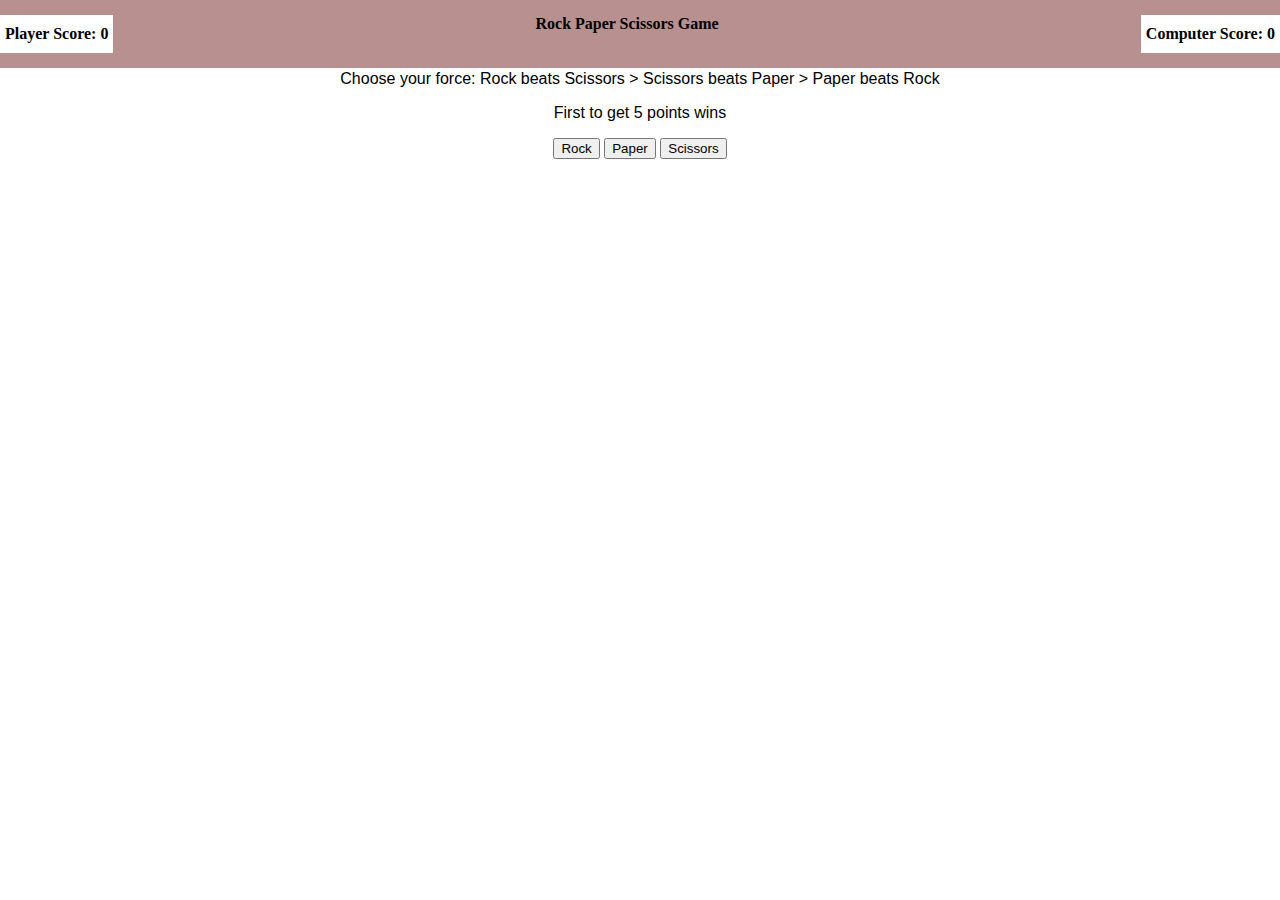
==== index.html @ 4241925a "Renamed to index.html to work in github" ====
<!DOCTYPE html>
<html>
<head>
	<meta charset="utf-8">
	<link rel="stylesheet" type="text/css" href="styles.css">
	<title>Rock Paper Scissors Game</title>
</head>
<body>
	<header>
		<span class="playerScore"></span>
		Rock Paper Scissors Game
		<span class="computerScore"></span>
	</header>


<div class="content">

	<div class="gameplay"> 

		<p>Choose your force: Rock beats Scissors > Scissors beats Paper > Paper beats Rock</p>
		<p>First to get 5 points wins</p>
		<button id="rock" class="playerSelection">Rock</button>	 
		<button id="paper" class="playerSelection">Paper</button>	 
		<button id="scissors" class="playerSelection">Scissors</button>
	</div>

	<button class="newgame hidden">New Game</button>
	<div class="results">
	</div>

</div>

	<script src="javascript.js"></script>
</body>

</html>
---- styles.css ----
header {
	display: block;
	position: absolute;
	top: 0;
	left: 0;
	right: 0;
	padding: 15px 0;
	text-align: center;
	font-family: fantasy;
	font-weight: bold;
	background-color: #B89090;
}

.playerScore {
	float: left;
	background-color: white; 
	padding: 10px 5px;
}

.computerScore {
	float: right;
	background-color: white; 
	padding: 10px 5px;

}

.content {
	display: block;
	position: relative;
	margin-top: 70px;
	text-align: center;
}

.gameplay {
	margin-bottom: 15px;
	font-family: arial;
}

.hidden {
	display: none;
	/*margin-top: 250px;*/
}

.results {
	font-family: arial;
	font-weight: lighter;
}


.playerselection {
	/*display: hidden;*/
}
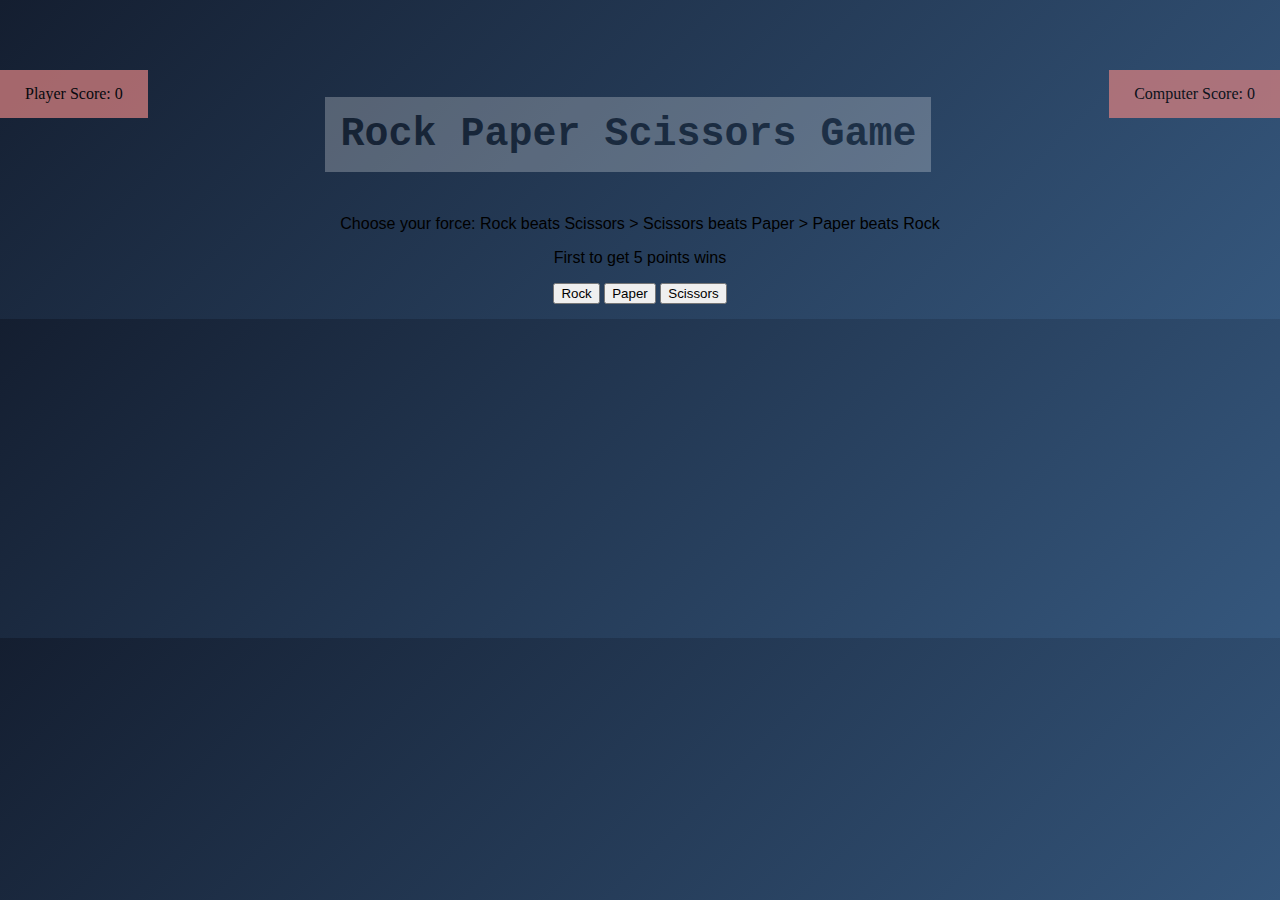
==== commit 6b455579: "css better implementation - begin" ====
--- a/index.html
+++ b/index.html
@@ -1,37 +1,31 @@
 <!DOCTYPE html>
 <html>
+
 <head>
-	<meta charset="utf-8">
-	<link rel="stylesheet" type="text/css" href="styles.css">
-	<title>Rock Paper Scissors Game</title>
+    <meta charset="utf-8">
+    <link rel="stylesheet" type="text/css" href="styles.css">
+    <title>Rock Paper Scissors Game</title>
 </head>
+
 <body>
-	<header>
-		<span class="playerScore"></span>
-		Rock Paper Scissors Game
-		<span class="computerScore"></span>
-	</header>
-
-
-<div class="content">
-
-	<div class="gameplay"> 
-
-		<p>Choose your force: Rock beats Scissors > Scissors beats Paper > Paper beats Rock</p>
-		<p>First to get 5 points wins</p>
-		<button id="rock" class="playerSelection">Rock</button>	 
-		<button id="paper" class="playerSelection">Paper</button>	 
-		<button id="scissors" class="playerSelection">Scissors</button>
-	</div>
-
-	<button class="newgame hidden">New Game</button>
-	<div class="results">
-	</div>
-
-</div>
-
-	<script src="javascript.js"></script>
+    <header class="header">
+        <span class="playerScore scoreStyle"></span>
+        <span class="computerScore scoreStyle"></span>
+    </header>
+    <div class="content">
+        <h1 class="game-title">Rock Paper Scissors Game</h1>
+        <div class="gameplay">
+            <p>Choose your force: Rock beats Scissors > Scissors beats Paper > Paper beats Rock</p>
+            <p>First to get 5 points wins</p>
+            <button id="rock" class="playerSelection">Rock</button>
+            <button id="paper" class="playerSelection">Paper</button>
+            <button id="scissors" class="playerSelection">Scissors</button>
+        </div>
+        <button class="newgame hidden">New Game</button>
+        <div class="results">
+        </div>
+    </div>
+    <script src="javascript.js"></script>
 </body>
 
-</html>
-
+</html>--- a/styles.css
+++ b/styles.css
@@ -1,52 +1,71 @@
-header {
-	display: block;
-	position: absolute;
-	top: 0;
-	left: 0;
-	right: 0;
-	padding: 15px 0;
+body {
+  /* Old browsers */
+  background: #141E30;
+  /* Chrome 10-25, Safari 5.1-6 */
+  background: -webkit-linear-gradient(-45deg, #35577D, #141E30);
+  /* W3C, IE 10+/ Edge, Firefox 16+, Chrome 26+, Opera 12+, Safari 7+ */
+  background: linear-gradient(-45deg, #35577D, #141E30);
+  margin: 0;
+  padding: 0;
+}
+
+.content {
+    display: block;
+    position: relative;
+    margin-top: 70px;
+    text-align: center;
+}
+
+.header {
+    background-color: #B89090;
+    height: 25%;
+    width: 100%;
+}
+
+.game-title {
+	background-color: white;
+	/* border-bottom: thin dotted white; */
+	display: inline-block;
+	font-family: "Courier New", Arial;
+	font-size: 2.5em;
+	opacity: 0.25;
+	padding: 15px;
 	text-align: center;
-	font-family: fantasy;
-	font-weight: bold;
-	background-color: #B89090;
 }
 
 .playerScore {
-	float: left;
-	background-color: white; 
-	padding: 10px 5px;
+    float: left;
 }
 
 .computerScore {
-	float: right;
-	background-color: white; 
-	padding: 10px 5px;
+    float: right;
 
 }
 
-.content {
-	display: block;
-	position: relative;
-	margin-top: 70px;
-	text-align: center;
+.scoreStyle {
+    background-color: #D57F7F;
+    padding: 15px 25px;
+    opacity: 0.75;
+
 }
 
+
 .gameplay {
-	margin-bottom: 15px;
-	font-family: arial;
+    margin-bottom: 15px;
+    font-family: arial;
 }
 
 .hidden {
-	display: none;
-	/*margin-top: 250px;*/
+    display: none;
+    /*margin-top: 250px;*/
 }
 
 .results {
-	font-family: arial;
-	font-weight: lighter;
+    font-family: arial;
+    font-weight: lighter;
 }
 
 
 .playerselection {
-	/*display: hidden;*/
+    /*display: hidden;*/
 }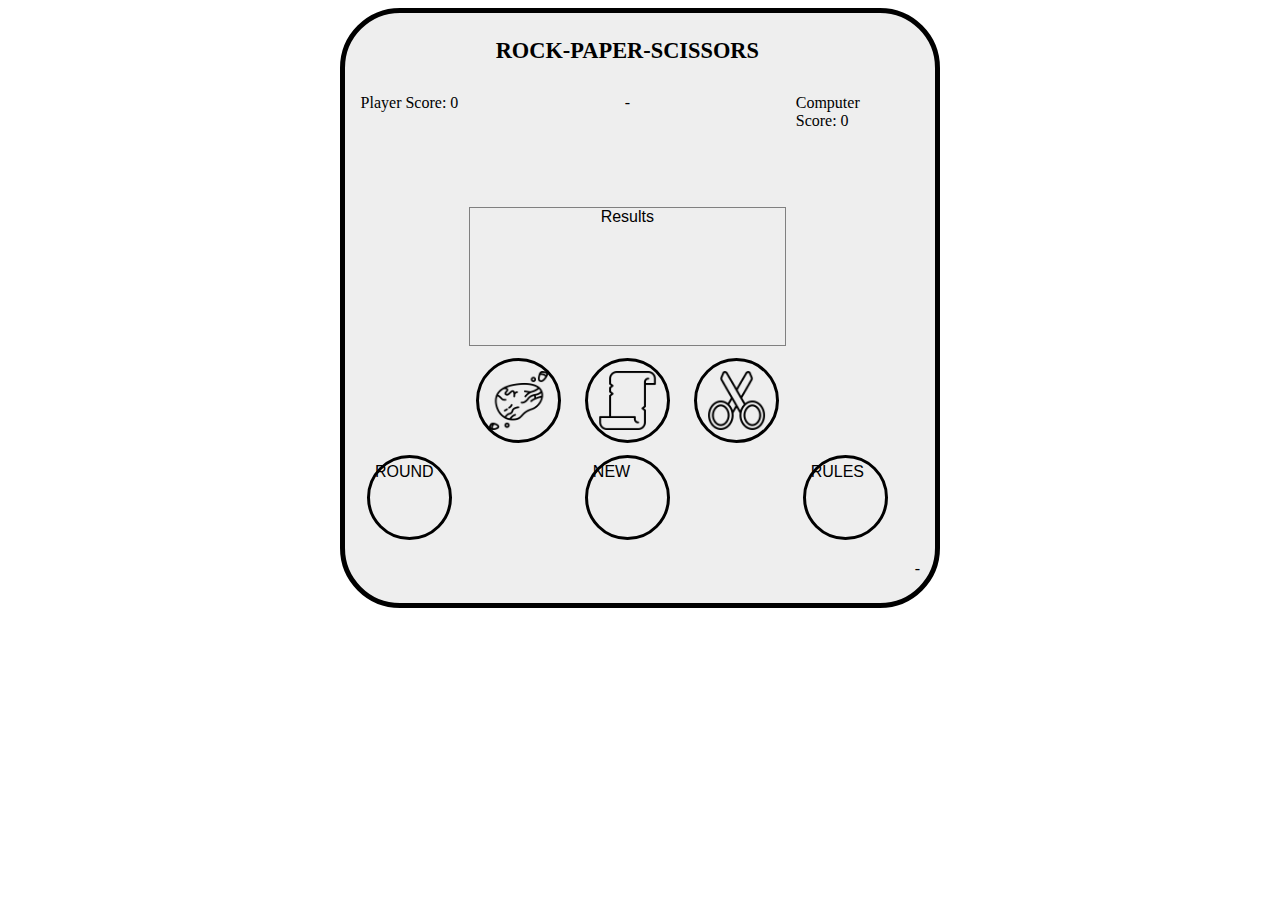
==== commit 13a8ee96: "primary layout done. images added into directory" ====
--- a/index.html
+++ b/index.html
@@ -8,7 +8,21 @@
 </head>
 
 <body>
-    <header class="header">
+    <div class="content">
+        <div class="title">ROCK-PAPER-SCISSORS</div>
+        <div class="pl-sc playerScore">Player Score</div>
+        <div class="sc-divisor"> - </div>
+        <div class="en-sc computerScore">Enemy Score</div>
+        <div class="bt-divisor"> - </div>
+        <div class="battle-display results">Results</div>
+        <div id="rock" class="btn rock-btn playerSelection"></div>
+        <div id="paper" class="btn paper-btn playerSelection"></div>
+        <div id="scissors" class="btn scissors-btn playerSelection"></div>
+        <div class="round-btn btn">ROUND</div>
+        <div class="new-btn newgame btn">NEW</div>
+        <div class="rules-btn btn">RULES</div>
+    </div>
+    <!--     <header class="header">
         <span class="playerScore scoreStyle"></span>
         <span class="computerScore scoreStyle"></span>
     </header>
@@ -24,7 +38,7 @@
         <button class="newgame hidden">New Game</button>
         <div class="results">
         </div>
-    </div>
+    </div> -->
     <script src="javascript.js"></script>
 </body>
 
--- a/styles.css
+++ b/styles.css
@@ -1,46 +1,156 @@
-body {
-  /* Old browsers */
-  background: #141E30;
-  /* Chrome 10-25, Safari 5.1-6 */
-  background: -webkit-linear-gradient(-45deg, #35577D, #141E30);
-  /* W3C, IE 10+/ Edge, Firefox 16+, Chrome 26+, Opera 12+, Safari 7+ */
-  background: linear-gradient(-45deg, #35577D, #141E30);
-  margin: 0;
-  padding: 0;
+html {
+    box-sizing: border-box;
+    margin: 0;
+    padding: 0;
+
 }
 
+*,
+*:before,
+*:after {
+    box-sizing: inherit;
+}
+
+
 .content {
-    display: block;
-    position: relative;
-    margin-top: 70px;
+    background-color: #EEE;
+    border: 5px solid black;
+    border-radius: 10%;
+    display: grid;
+    grid-template-areas:
+        /* " . ..... ..... ..... ..... ..... ." */
+        " title title title title title "
+        " pl-sc . sc-divisor . en-sc "
+        " pl-sc . .......... .  en-sc "
+        " . bt-dis bt-dis bt-dis . "
+        " . rock-btn paper-btn scissors-btn . "
+        " round-btn . new-btn . rules-btn ";
+    /* " . ......... . ....... . ......... ."; */
+    grid-template-columns: repeat(5, 1fr);
+    grid-template-rows: 1fr 1fr 1fr 3fr 1fr 1fr;
+    gap: 10px;
+    max-height: 600px;
+    max-width: 600px;
+    min-width: 500px;
+    height: 75%;
+    margin: 0 auto;
+    width: 75%;
+    justify-items: center;
+    align-content: space-evenly;
+    padding: 25px 15px;
+
+}
+
+.title {
+    font-family: fantasy;
+    font-size: 1.4em;
+    font-weight: bold;
+    grid-area: title;
+}
+
+.pl-nm {
+    grid-area: pl-nm;
+}
+
+.pl-sc {
+    grid-area: pl-sc;
+}
+
+.sc-divisor {
+    grid-area: sc-divisor;
+}
+
+.en-sc {
+    grid-area: en-sc;
+}
+
+.en-nm {
+    grid-area: en-nm;
+}
+
+.pl-choice {
+    grid-area: pl-choice;
+}
+
+.en-choice {
+    grid-area: en-choice;
+}
+
+.bt-divisor {
+    grid-area: bt-divisor;
+}
+
+.battle-display {
+    border: 1px solid grey;
+    font-family: "Helvetica", sans-serif;
+    grid-area: bt-dis;
+    justify-self: stretch;
     text-align: center;
 }
 
+.rock-btn {
+    grid-area: rock-btn;
+    background-image: url("images/stone.png");
+    background-size: 75%;
+    background-repeat: no-repeat;
+    background-position: center;
+}
+
+.paper-btn {
+    grid-area: paper-btn;
+    background-image: url("images/papyrus.png");
+    background-size: 75%;
+    background-repeat: no-repeat;
+    background-position: center;
+}
+
+.scissors-btn {
+    grid-area: scissors-btn;
+    background-image: url("images/scissors2.png");
+    background-size: 75%;
+    background-repeat: no-repeat;
+    background-position: center;
+}
+
+
+.round-btn {
+    grid-area: round-btn;
+
+}
+
+.new-btn {
+    grid-area: new-btn;
+}
+
+.rules-btn {
+    grid-area: rules-btn;
+}
+
+.btn {
+    border: 3px solid black;
+    border-radius: 50%;
+    font-family: "Helvetica", sans-serif;
+    justify-self: center;
+    align-self: center;
+    height: 85px;
+    margin-top: 2px;
+    padding: 5px;
+    width: 85px;
+
+}
+
+
+
+
+
+
+/* 
 .header {
     background-color: #B89090;
     height: 25%;
     width: 100%;
 }
 
-.game-title {
-	background-color: white;
-	/* border-bottom: thin dotted white; */
-	display: inline-block;
-	font-family: "Courier New", Arial;
-	font-size: 2.5em;
-	opacity: 0.25;
-	padding: 15px;
-	text-align: center;
-}
-
-.playerScore {
-    float: left;
-}
-
-.computerScore {
-    float: right;
-
-}
 
 .scoreStyle {
     background-color: #D57F7F;
@@ -60,12 +170,12 @@
     /*margin-top: 250px;*/
 }
 
+
+.playerselection {
+    /*display: hidden;*/
+}
+
 .results {
     font-family: arial;
     font-weight: lighter;
-}
-
-
-.playerselection {
-    /*display: hidden;*/
 }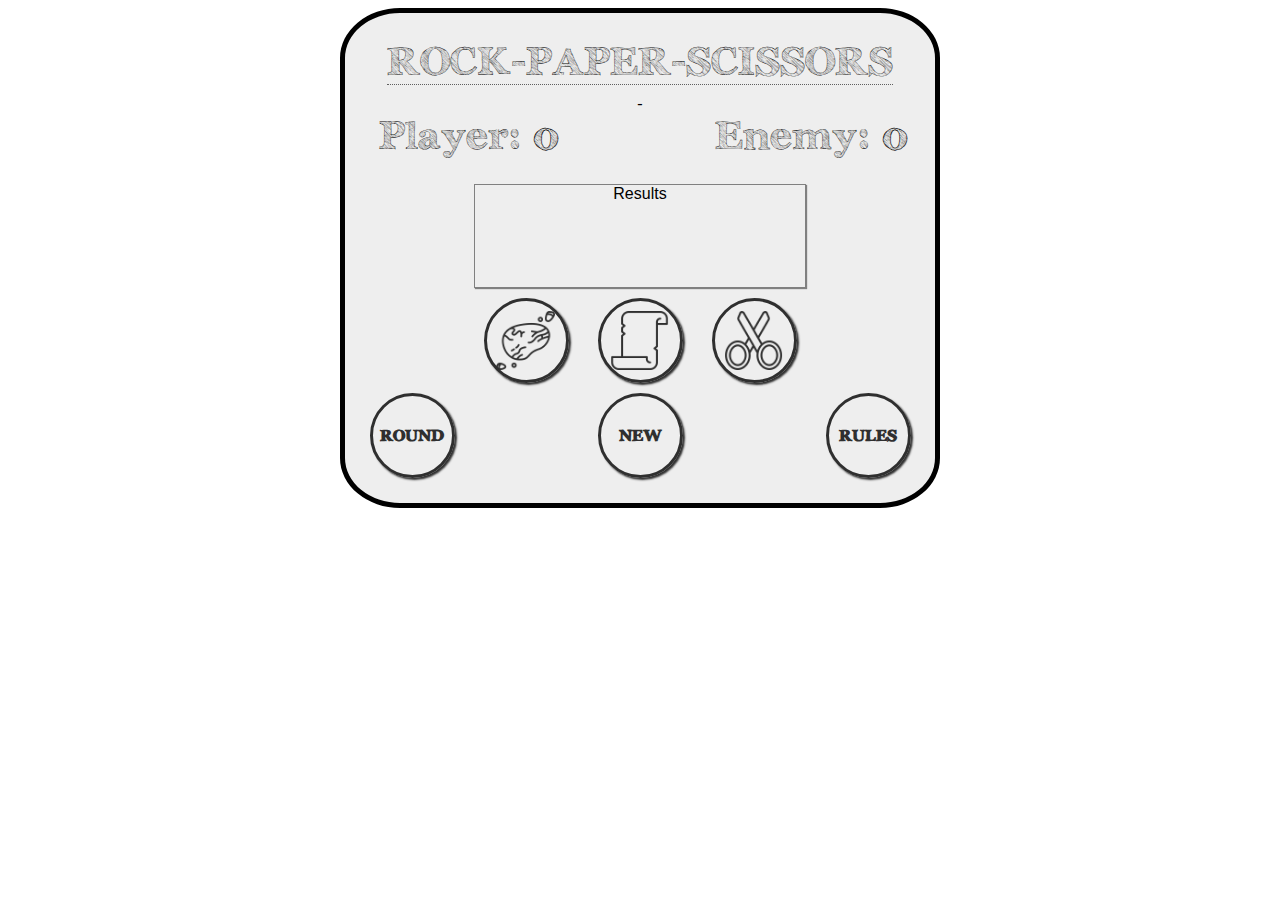
==== commit 3ccf8f17: "font styling. btns fixing text position." ====
--- a/index.html
+++ b/index.html
@@ -13,7 +13,6 @@
         <div class="pl-sc playerScore">Player Score</div>
         <div class="sc-divisor"> - </div>
         <div class="en-sc computerScore">Enemy Score</div>
-        <div class="bt-divisor"> - </div>
         <div class="battle-display results">Results</div>
         <div id="rock" class="btn rock-btn playerSelection"></div>
         <div id="paper" class="btn paper-btn playerSelection"></div>
--- a/styles.css
+++ b/styles.css
@@ -1,3 +1,8 @@
+@font-face {
+    font-family: "Archistico";
+    src: url("fonts/Archistico_Simple.ttf");
+}
+
 html {
     box-sizing: border-box;
     margin: 0;
@@ -18,18 +23,16 @@
     border-radius: 10%;
     display: grid;
     grid-template-areas:
-        /* " . ..... ..... ..... ..... ..... ." */
         " title title title title title "
-        " pl-sc . sc-divisor . en-sc "
-        " pl-sc . .......... .  en-sc "
+        " pl-sc pl-sc sc-divisor en-sc en-sc "
+        " pl-sc pl-sc .......... en-sc en-sc "
         " . bt-dis bt-dis bt-dis . "
         " . rock-btn paper-btn scissors-btn . "
         " round-btn . new-btn . rules-btn ";
-    /* " . ......... . ....... . ......... ."; */
     grid-template-columns: repeat(5, 1fr);
     grid-template-rows: 1fr 1fr 1fr 3fr 1fr 1fr;
     gap: 10px;
-    max-height: 600px;
+    max-height: 500px;
     max-width: 600px;
     min-width: 500px;
     height: 75%;
@@ -43,17 +46,21 @@
 
 .title {
     font-family: fantasy;
-    font-size: 1.4em;
-    font-weight: bold;
+    font-size: 2.5em;
+    /* font-weight: bold; */
     grid-area: title;
+    font-family: "Archistico";
+    border-bottom: 1px dotted rgba(0, 0, 0, 0.6);
+
 }
 
-.pl-nm {
-    grid-area: pl-nm;
-}
 
 .pl-sc {
     grid-area: pl-sc;
+    font-size: 2.5em;
+    align-self: center;
+    justify-self: center;
+    font-family: "Archistico";
 }
 
 .sc-divisor {
@@ -62,11 +69,13 @@
 
 .en-sc {
     grid-area: en-sc;
+    font-size: 2.5em;
+    align-self: center;
+    font-family: "Archistico";
+
 }
 
-.en-nm {
-    grid-area: en-nm;
-}
+
 
 .pl-choice {
     grid-area: pl-choice;
@@ -82,6 +91,7 @@
 
 .battle-display {
     border: 1px solid grey;
+    box-shadow: 1px 1px 1px grey;  
     font-family: "Helvetica", sans-serif;
     grid-area: bt-dis;
     justify-self: stretch;
@@ -127,14 +137,18 @@
 }
 
 .btn {
+    align-self: center;
     border: 3px solid black;
     border-radius: 50%;
-    font-family: "Helvetica", sans-serif;
+    box-shadow: 2px 2px 2px black;
+    font-family: "Archistico";
+    font-weight: bold;
     justify-self: center;
-    align-self: center;
     height: 85px;
-    margin-top: 2px;
-    padding: 5px;
+    opacity: 0.8;
+    /* margin-top: 2px; */
+    padding-top: 30px;
+    text-align: center;
     width: 85px;
 
 }
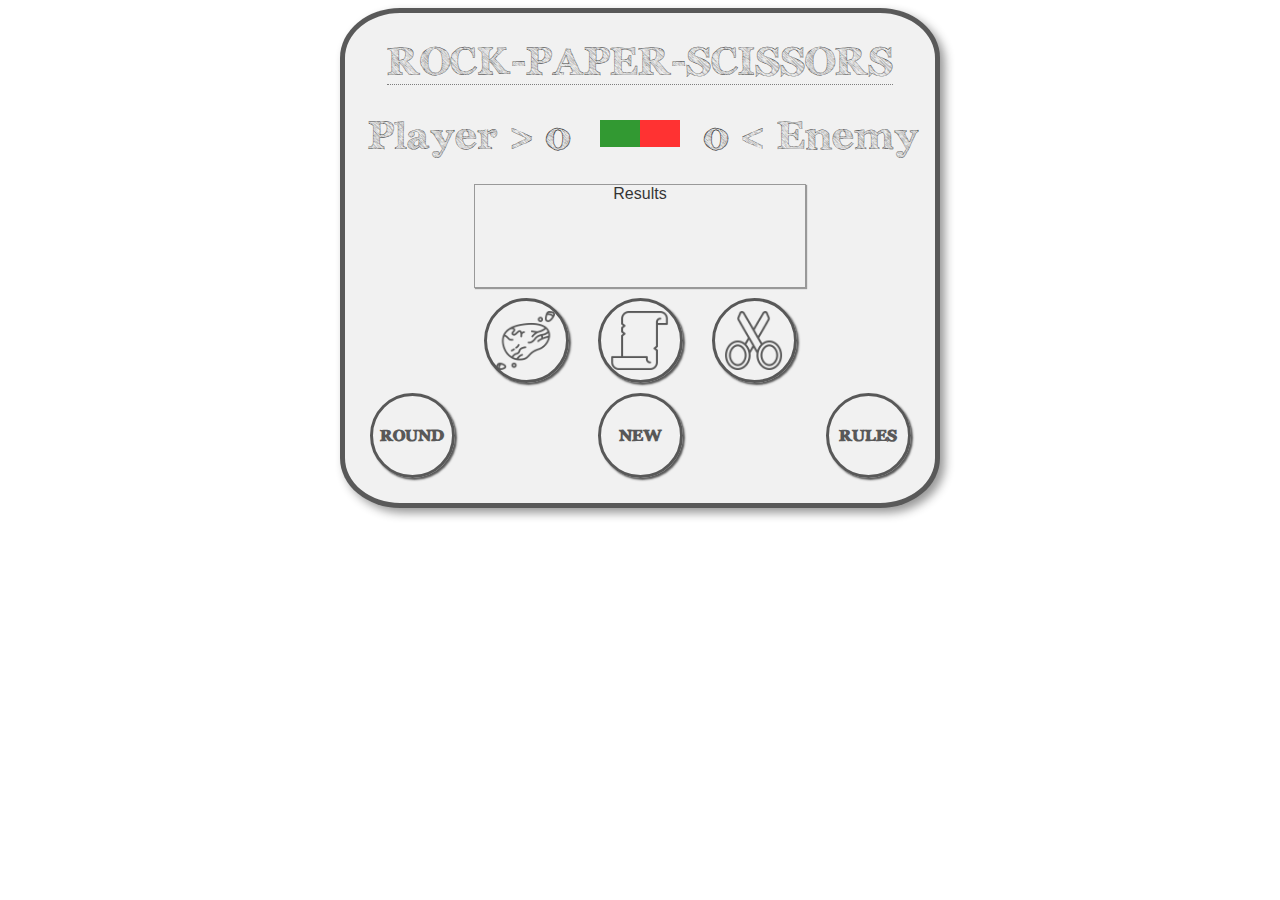
==== commit 16e94929: "Styling done. Buttons good. Elements well displayed." ====
--- a/index.html
+++ b/index.html
@@ -11,15 +11,20 @@
     <div class="content">
         <div class="title">ROCK-PAPER-SCISSORS</div>
         <div class="pl-sc playerScore">Player Score</div>
-        <div class="sc-divisor"> - </div>
+        <div class="sc-divisor">
+            <div class="win-lose-left win-lose-ind">
+            </div>
+            <div class="win-lose-right win-lose-ind"> 
+            </div>
+        </div>
         <div class="en-sc computerScore">Enemy Score</div>
         <div class="battle-display results">Results</div>
         <div id="rock" class="btn rock-btn playerSelection"></div>
         <div id="paper" class="btn paper-btn playerSelection"></div>
         <div id="scissors" class="btn scissors-btn playerSelection"></div>
-        <div class="round-btn btn">ROUND</div>
-        <div class="new-btn newgame btn">NEW</div>
-        <div class="rules-btn btn">RULES</div>
+        <div class="btn round-btn">ROUND</div>
+        <div class="btn new-btn newgame">NEW</div>
+        <div class="btn rules-btn">RULES</div>
     </div>
     <!--     <header class="header">
         <span class="playerScore scoreStyle"></span>
--- a/styles.css
+++ b/styles.css
@@ -19,39 +19,40 @@
 
 .content {
     background-color: #EEE;
-    border: 5px solid black;
+    border: 5px solid rgba(0, 0, 0, 0.8);
+    box-shadow: 5px 5px 10px grey;
     border-radius: 10%;
     display: grid;
     grid-template-areas:
         " title title title title title "
         " pl-sc pl-sc sc-divisor en-sc en-sc "
-        " pl-sc pl-sc .......... en-sc en-sc "
-        " . bt-dis bt-dis bt-dis . "
+        " pl-sc pl-sc sc-divisor en-sc en-sc "
+        " ...... bt-dis bt-dis bt-dis ...... "
         " . rock-btn paper-btn scissors-btn . "
-        " round-btn . new-btn . rules-btn ";
+        " round-btn .. new-btn .. rules-btn ";
     grid-template-columns: repeat(5, 1fr);
     grid-template-rows: 1fr 1fr 1fr 3fr 1fr 1fr;
     gap: 10px;
     max-height: 500px;
     max-width: 600px;
-    min-width: 500px;
+    min-width: 570px;
     height: 75%;
     margin: 0 auto;
     width: 75%;
     justify-items: center;
     align-content: space-evenly;
+    opacity: 0.8;
     padding: 25px 15px;
 
 }
 
 .title {
-    font-family: fantasy;
+    border-bottom: 1px dotted rgba(0, 0, 0, 0.6);
+    font-family: "Archistico";
     font-size: 2.5em;
     /* font-weight: bold; */
     grid-area: title;
-    font-family: "Archistico";
-    border-bottom: 1px dotted rgba(0, 0, 0, 0.6);
-
+    text-align: center
 }
 
 
@@ -65,6 +66,7 @@
 
 .sc-divisor {
     grid-area: sc-divisor;
+    margin-top: 25px;
 }
 
 .en-sc {
@@ -76,7 +78,6 @@
 }
 
 
-
 .pl-choice {
     grid-area: pl-choice;
 }
@@ -85,13 +86,29 @@
     grid-area: en-choice;
 }
 
-.bt-divisor {
-    grid-area: bt-divisor;
-}
+.win-lose-ind {
+  height: 50%;
+  width: 40px;
+}
+
+.win-lose-right {
+    position: relative;
+    float: right;
+    background-color: red;
+}
+
+.win-lose-left {
+
+    position: relative;
+    float: left;
+    background-color: green;
+
+}
+
 
 .battle-display {
     border: 1px solid grey;
-    box-shadow: 1px 1px 1px grey;  
+    box-shadow: 1px 1px 1px grey;
     font-family: "Helvetica", sans-serif;
     grid-area: bt-dis;
     justify-self: stretch;
@@ -142,15 +159,31 @@
     border-radius: 50%;
     box-shadow: 2px 2px 2px black;
     font-family: "Archistico";
+    font-size: 1em;
     font-weight: bold;
     justify-self: center;
     height: 85px;
     opacity: 0.8;
-    /* margin-top: 2px; */
     padding-top: 30px;
     text-align: center;
     width: 85px;
 
+}
+
+.btn:hover {
+    align-self: center;
+    border: 5px solid black;
+    border-radius: 50%;
+    box-shadow: 2px 2px 2px black;
+    font-family: "Archistico";
+    font-size: 1em;
+    font-weight: bold;
+    justify-self: center;
+    height: 85px;
+    opacity: 0.8;
+    padding-top: 28px;
+    text-align: center;
+    width: 85px;
 }
 
 
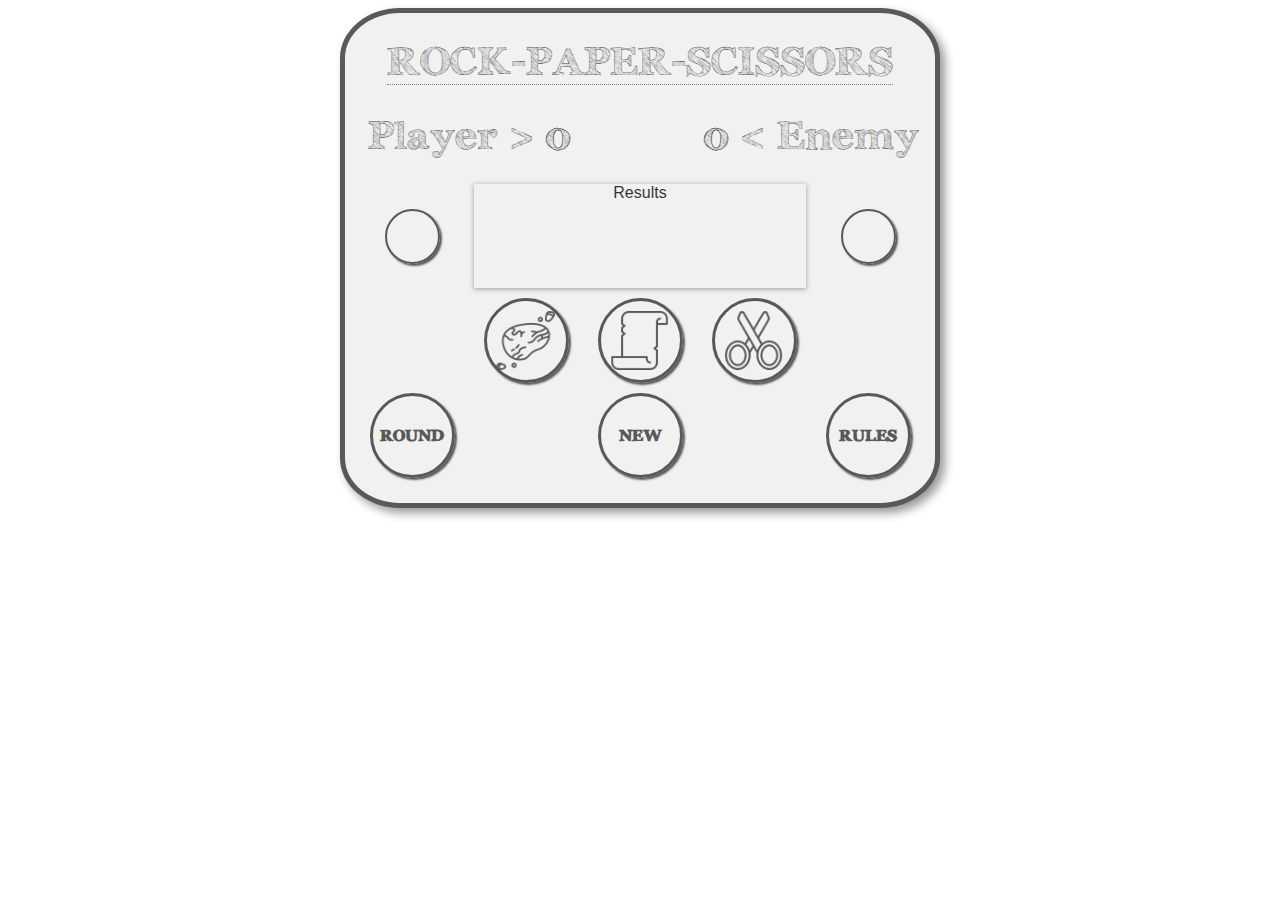
==== commit fbb3e93b: "icon in battle fix. some js fix." ====
--- a/index.html
+++ b/index.html
@@ -11,13 +11,15 @@
     <div class="content">
         <div class="title">ROCK-PAPER-SCISSORS</div>
         <div class="pl-sc playerScore">Player Score</div>
-        <div class="sc-divisor">
+<!--         <div class="sc-divisor">
             <div class="win-lose-left win-lose-ind">
             </div>
-            <div class="win-lose-right win-lose-ind"> 
+            <div class="win-lose-right win-lose-ind">
             </div>
-        </div>
+        </div> -->
         <div class="en-sc computerScore">Enemy Score</div>
+        <div class="pl-ch btn-s"></div>
+        <div class="en-ch btn-s"></div>
         <div class="battle-display results">Results</div>
         <div id="rock" class="btn rock-btn playerSelection"></div>
         <div id="paper" class="btn paper-btn playerSelection"></div>
@@ -26,6 +28,8 @@
         <div class="btn new-btn newgame">NEW</div>
         <div class="btn rules-btn">RULES</div>
     </div>
+
+    
     <!--     <header class="header">
         <span class="playerScore scoreStyle"></span>
         <span class="computerScore scoreStyle"></span>
--- a/styles.css
+++ b/styles.css
@@ -27,7 +27,7 @@
         " title title title title title "
         " pl-sc pl-sc sc-divisor en-sc en-sc "
         " pl-sc pl-sc sc-divisor en-sc en-sc "
-        " ...... bt-dis bt-dis bt-dis ...... "
+        " pl-ch bt-dis bt-dis bt-dis en-ch "
         " . rock-btn paper-btn scissors-btn . "
         " round-btn .. new-btn .. rules-btn ";
     grid-template-columns: repeat(5, 1fr);
@@ -35,7 +35,7 @@
     gap: 10px;
     max-height: 500px;
     max-width: 600px;
-    min-width: 570px;
+    min-width: 600px;
     height: 75%;
     margin: 0 auto;
     width: 75%;
@@ -57,6 +57,7 @@
 
 
 .pl-sc {
+    /* color: red; */
     grid-area: pl-sc;
     font-size: 2.5em;
     align-self: center;
@@ -77,13 +78,37 @@
 
 }
 
-
-.pl-choice {
-    grid-area: pl-choice;
-}
-
-.en-choice {
-    grid-area: en-choice;
+.rock-img {
+    background-image: url("images/stone.png");
+    background-size: 75%;
+    background-repeat: no-repeat;
+    background-position: center;
+
+}
+.paper-img {
+    background-image: url("images/papyrus.png");
+    background-size: 75%;
+    background-repeat: no-repeat;
+    background-position: center;
+
+}
+
+.scissors-img {
+    background-image: url("images/scissors2.png");
+    background-size: 75%;
+    background-repeat: no-repeat;
+    background-position: center;
+
+}
+
+.pl-ch {
+    grid-area: pl-ch;
+
+
+}
+
+.en-ch {
+    grid-area: en-ch;
 }
 
 .win-lose-ind {
@@ -107,12 +132,30 @@
 
 
 .battle-display {
-    border: 1px solid grey;
-    box-shadow: 1px 1px 1px grey;
+    /* border-top: 1px solid grey;
+    border-bottom: 1px solid grey;*/
+    box-shadow: 0px 1px 5px grey;
     font-family: "Helvetica", sans-serif;
     grid-area: bt-dis;
     justify-self: stretch;
     text-align: center;
+}
+
+.btn-s {
+    align-self: center;
+    border: 2px solid black;
+    border-radius: 50%;
+    box-shadow: 2px 2px 2px black;
+    font-family: "Archistico";
+    font-size: 1em;
+    font-weight: bold;
+    justify-self: center;
+    height: 55px;
+    opacity: 0.8;
+    padding-top: 30px;
+    text-align: center;
+    width: 55px;
+
 }
 
 .rock-btn {
@@ -221,8 +264,3 @@
 .playerselection {
     /*display: hidden;*/
 }
-
-.results {
-    font-family: arial;
-    font-weight: lighter;
-}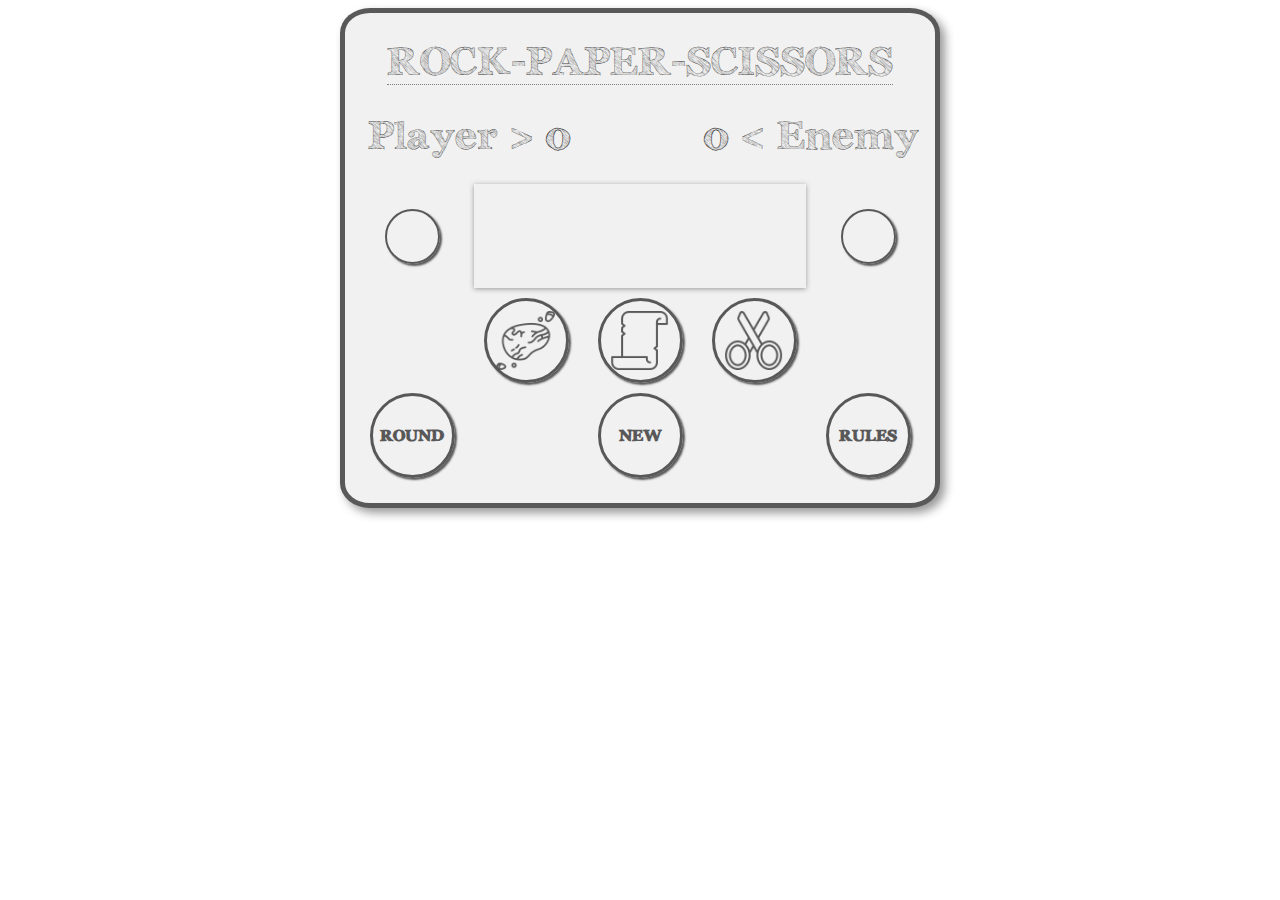
==== commit 46528d9e: "Complete, as it can be." ====
--- a/index.html
+++ b/index.html
@@ -20,16 +20,16 @@
         <div class="en-sc computerScore">Enemy Score</div>
         <div class="pl-ch btn-s"></div>
         <div class="en-ch btn-s"></div>
-        <div class="battle-display results">Results</div>
-        <div id="rock" class="btn rock-btn playerSelection"></div>
-        <div id="paper" class="btn paper-btn playerSelection"></div>
-        <div id="scissors" class="btn scissors-btn playerSelection"></div>
+        <div class="battle-display results"><h2 class='result-style'></h2></div>
+        <div id="rock" class="btn rock-btn rps-choice-btn playerSelection"></div>
+        <div id="paper" class="btn paper-btn rps-choice-btn playerSelection"></div>
+        <div id="scissors" class="btn scissors-btn rps-choice-btn playerSelection"></div>
         <div class="btn round-btn">ROUND</div>
         <div class="btn new-btn newgame">NEW</div>
         <div class="btn rules-btn">RULES</div>
     </div>
 
-    
+
     <!--     <header class="header">
         <span class="playerScore scoreStyle"></span>
         <span class="computerScore scoreStyle"></span>
--- a/styles.css
+++ b/styles.css
@@ -1,6 +1,11 @@
 @font-face {
     font-family: "Archistico";
-    src: url("fonts/Archistico_Simple.ttf");
+    src: url("fonts/Archistico_Simple.ttf") format("truetype");
+}
+
+@font-face {
+    font-family: "Luckiest Guy";
+    src: url('fonts/LuckiestGuy-Regular.ttf') format("truetype");
 }
 
 html {
@@ -21,7 +26,7 @@
     background-color: #EEE;
     border: 5px solid rgba(0, 0, 0, 0.8);
     box-shadow: 5px 5px 10px grey;
-    border-radius: 10%;
+    border-radius: 5%;
     display: grid;
     grid-template-areas:
         " title title title title title "
@@ -52,8 +57,9 @@
     font-size: 2.5em;
     /* font-weight: bold; */
     grid-area: title;
-    text-align: center
-}
+    text-align: center;
+}
+
 
 
 .pl-sc {
@@ -85,6 +91,7 @@
     background-position: center;
 
 }
+
 .paper-img {
     background-image: url("images/papyrus.png");
     background-size: 75%;
@@ -111,9 +118,16 @@
     grid-area: en-ch;
 }
 
+.result-style {
+    font-family: "Luckiest Guy";
+    font-size: 2em;
+
+
+}
+
 .win-lose-ind {
-  height: 50%;
-  width: 40px;
+    height: 50%;
+    width: 40px;
 }
 
 .win-lose-right {
@@ -134,11 +148,17 @@
 .battle-display {
     /* border-top: 1px solid grey;
     border-bottom: 1px solid grey;*/
+    align-self: stretch;
     box-shadow: 0px 1px 5px grey;
-    font-family: "Helvetica", sans-serif;
     grid-area: bt-dis;
     justify-self: stretch;
     text-align: center;
+}
+
+.battle-display h2 {
+    font-family: "Luckiest Guy", cursive;
+    font-size: 1.3em;
+    margin-top:  25px;
 }
 
 .btn-s {
@@ -230,6 +250,13 @@
 }
 
 
+
+
+.hidden {
+    visibility: hidden;
+
+
+}
 
 
 
@@ -258,9 +285,4 @@
 .hidden {
     display: none;
     /*margin-top: 250px;*/
-}
-
-
-.playerselection {
-    /*display: hidden;*/
-}
+/* } */